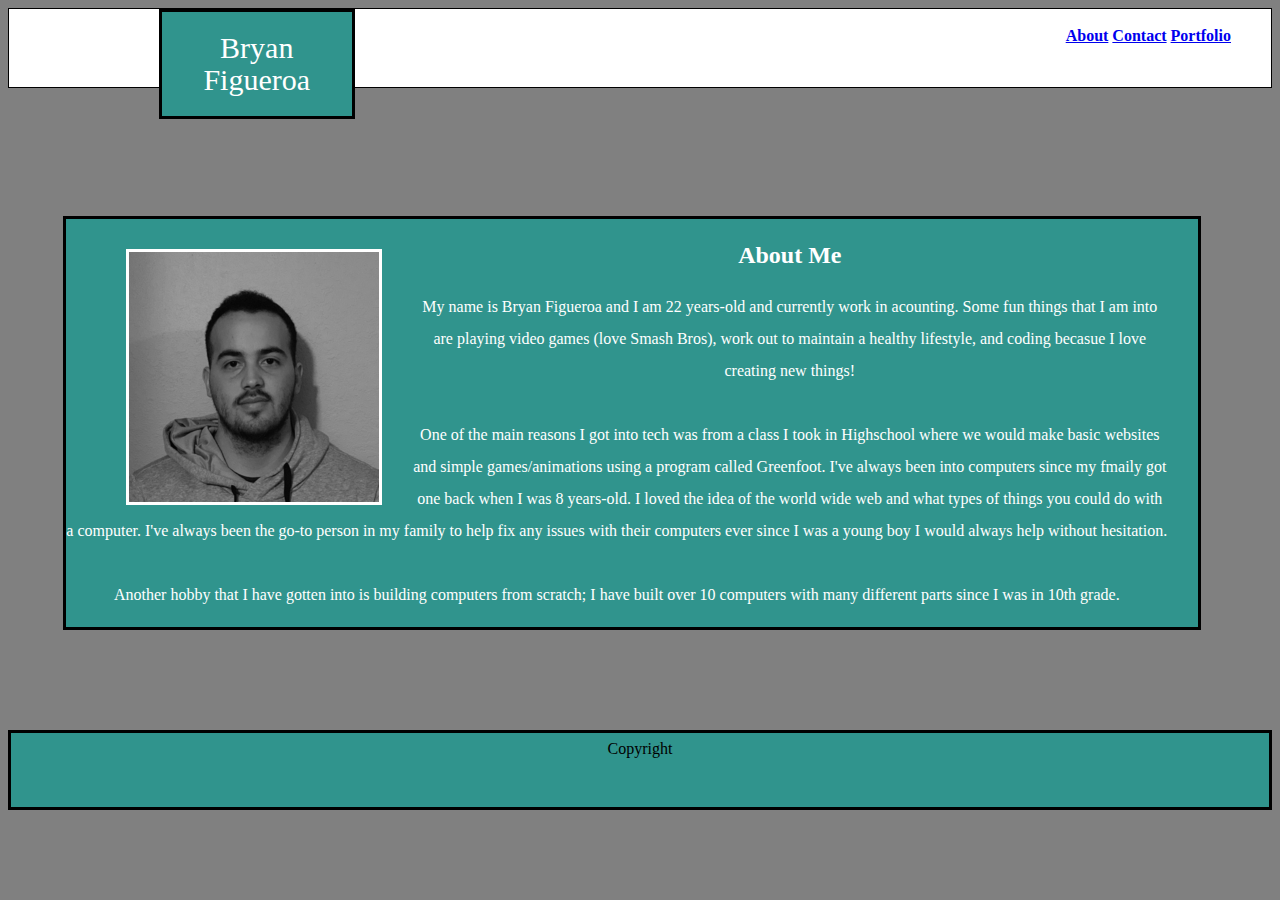
==== index.html @ 2bd9bfd9 "Init File" ====
<!DOCTYPE html>
<html>
<title>
    Basic Portfolio
</title>
<link rel="stylesheet" type="text/css" href="assets/css/style.css">
<body>
    <div class="footer2">
    <section id="name">
        Bryan Figueroa
    </section>
    <h1 class="links">
       <a href="index.html">About</a> 
       <a href="contact.html">Contact</a>
       <a href="portfolio.html">Portfolio</a>
    </h1>
        </div>
    <br />
    <br />
    <br />
    <br />
   
    <div id="middle"> <img src="assets/images/portrait.jpg" style="float: left; margin-right: 30px; margin-bottom: 5px; margin-left: 60px; margin-top: 30px; center; border: 3px solid #ffffff" />
        <h2>About Me</h2>
        <p>

            My name is Bryan Figueroa and I am 22 years-old and currently work in acounting. Some fun things that I am into are playing video games (love Smash Bros), work out to maintain a healthy lifestyle, and coding becasue I love creating new things! <br /><br />One of the main reasons I got into tech was from a class I took in Highschool where we would make basic websites and simple games/animations using a program called Greenfoot. I've always been into computers since my fmaily got one back when I was 8 years-old. I loved the idea of the world wide web and what types of things you could do with a computer. I've always been the go-to person in my family to help fix any issues with their computers ever since I was a young boy I would always help without hesitation. <br /><br /> Another hobby that I have gotten into is building computers from scratch; I have built over 10 computers with many different parts since I was in 10th grade.
        </p>

    </div>

    <div class="footer">
        Copyright
    </div>
</body>
</html>
---- assets/css/style.css ----
/**
 * Float Layout Activity
 **/

* {
    box-sizing: border-box;
    
}

body {
    font-size: 16px;
    line-height: 32px;
    color: #333;
    background: #808080;
}

.footer {
    color: black;
    background: #30948D;
    width: 100%;
    height: 80px;
    border: 3px solid black;
    text-align: center;
}
.footer2{
    background: #fff;
    padding-right: 40px;
    width: 100%;
    height: 80px;
    border: 1px solid black;
    text-align: center;
}
    #name {
    float: left;
    width: 16%;
    color: #fff;
    background: #30948D;
    font-size: 30px;
    padding: 20px;
    margin-left: 150px;
    border: 3px solid black;
}
image {
    float: left;
}
#middle {
    margin-bottom: 100px;
    height: 33\60px;
    width: 90%;
    color: #fff;
    background: #30948D;
    text-align: center;
    border: 3px solid black;
    clear: both;
    padding-right: 30px;
    margin-left: 55px;
}
.links{
    text-align: right;
    color: #808080;
    font-size: 16px;
}
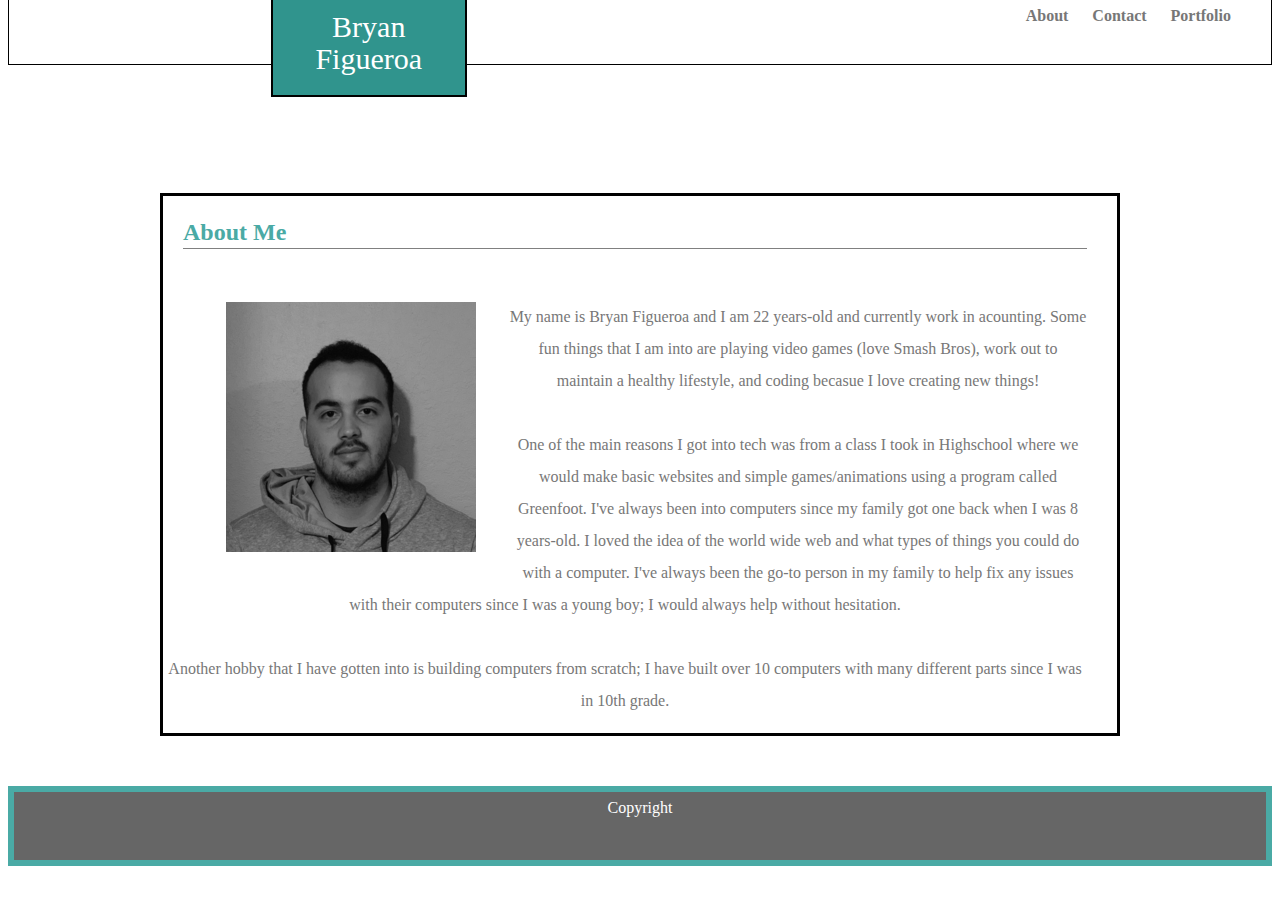
==== commit e1a47c88: "another one" ====
--- a/index.html
+++ b/index.html
@@ -19,12 +19,14 @@
     <br />
     <br />
     <br />
-   
-    <div id="middle"> <img src="assets/images/portrait.jpg" style="float: left; margin-right: 30px; margin-bottom: 5px; margin-left: 60px; margin-top: 30px; center; border: 3px solid #ffffff" />
-        <h2>About Me</h2>
+    
+    <div id="middle">
+        <h2 style="color: #4aaaa5; text-align: left; margin-left: 20px; border-bottom: 1px solid gray">About Me</h2>
+
+        <img src="assets/images/portrait.jpg" style="float: left; margin-right: 30px; margin-bottom: 5px; margin-left: 60px; margin-top: 30px; center; border: 3px solid #ffffff"
         <p>
-
-            My name is Bryan Figueroa and I am 22 years-old and currently work in acounting. Some fun things that I am into are playing video games (love Smash Bros), work out to maintain a healthy lifestyle, and coding becasue I love creating new things! <br /><br />One of the main reasons I got into tech was from a class I took in Highschool where we would make basic websites and simple games/animations using a program called Greenfoot. I've always been into computers since my fmaily got one back when I was 8 years-old. I loved the idea of the world wide web and what types of things you could do with a computer. I've always been the go-to person in my family to help fix any issues with their computers ever since I was a young boy I would always help without hesitation. <br /><br /> Another hobby that I have gotten into is building computers from scratch; I have built over 10 computers with many different parts since I was in 10th grade.
+            <br />
+            My name is Bryan Figueroa and I am 22 years-old and currently work in acounting. Some fun things that I am into are playing video games (love Smash Bros), work out to maintain a healthy lifestyle, and coding becasue I love creating new things! <br /><br />One of the main reasons I got into tech was from a class I took in Highschool where we would make basic websites and simple games/animations using a program called Greenfoot. I've always been into computers since my family got one back when I was 8 years-old. I loved the idea of the world wide web and what types of things you could do with a computer. I've always been the go-to person in my family to help fix any issues with their computers since I was a young boy; I would always help without hesitation. <br /><br /> Another hobby that I have gotten into is building computers from scratch; I have built over 10 computers with many different parts since I was in 10th grade.
         </p>
 
     </div>
--- a/assets/css/style.css
+++ b/assets/css/style.css
@@ -11,24 +11,35 @@
     font-size: 16px;
     line-height: 32px;
     color: #333;
-    background: #808080;
+    background-image:url(../images/crossline-lines.png);
 }
 
 .footer {
-    color: black;
-    background: #30948D;
+    color: white;
+    background: #666666;
     width: 100%;
     height: 80px;
-    border: 3px solid black;
+    border: 6px solid #4aaaa5;
     text-align: center;
+    clear: both;
+    padding-bottom: 50px;
+    margin-top: 50px;
+    
 }
-.footer2{
+.footer2 {
     background: #fff;
     padding-right: 40px;
     width: 100%;
-    height: 80px;
+    height: 77px;
     border: 1px solid black;
     text-align: center;
+    clear: both;
+    margin-top: -20px;
+}
+a {
+    color: #777777;
+    text-decoration: none;
+    padding-left: 20px;
 }
     #name {
     float: left;
@@ -37,26 +48,60 @@
     background: #30948D;
     font-size: 30px;
     padding: 20px;
-    margin-left: 150px;
-    border: 3px solid black;
+    margin-left: 262px;
+    border: 2px solid black;
+    clear: both;
+    overflow: auto;
 }
 image {
     float: left;
 }
 #middle {
-    margin-bottom: 100px;
     height: 33\60px;
-    width: 90%;
-    color: #fff;
-    background: #30948D;
+    width: 960px;
+    color: #777777;
+    background: #ffffff;
     text-align: center;
     border: 3px solid black;
     clear: both;
     padding-right: 30px;
-    margin-left: 55px;
+    margin-left: 200px;
+    margin: 0 auto;
+    font-family: 'Georgia', Times, Times New Roman, serif;
 }
 .links{
     text-align: right;
     color: #808080;
     font-size: 16px;
 }
+#contact {
+    height: 33\60px;
+    width: 960px;
+    color: #777777;
+    background: #ffffff;
+    border: 3px solid black;
+    clear: both;
+    padding-left: 30px;
+    margin-left: 200px;
+    margin: 0 auto;
+    margin-bottom: 200px;
+}
+.button {
+    height: 30px;
+    width: 90px;
+    background: #30948D;
+    margin-bottom: 30px;
+    margin-top: 20px;
+    color: white;
+}
+.container {
+    position: relative;
+    text-align: center;
+    color: white;
+}
+.centered {
+    position: absolute;
+    top: 50%;
+    left: 50%;
+    transform: translate(-50%, -50%);
+}